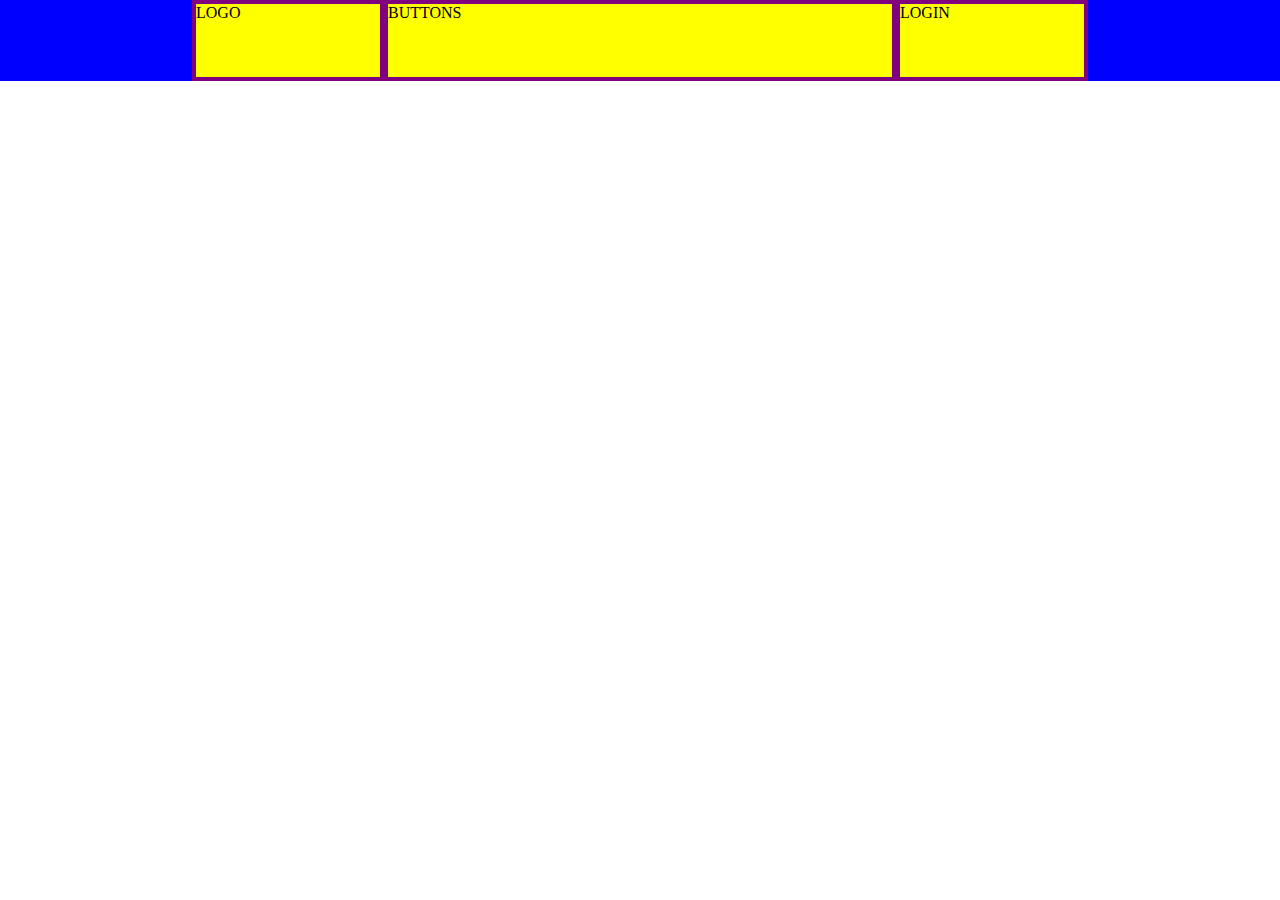
==== css/index.html @ d60beeab "add header sections with colored blocks" ====
<!DOCTYPE html>
<html lang="en">

<head>
    <meta charset="UTF-8">
    <meta name="viewport" content="width=device-width, initial-scale=1.0">
    <title>Discord</title>
    <link rel="stylesheet" href="/css/style.css">
</head>

<body class="debug">

    <header id="site_header">
        <div class="container-header">
            <div class="logo">LOGO</div>
            <div class="buttons">BUTTONS</div>
            <div class="login">LOGIN</div>
        </div>
    </header>
    <!-- Header -->


    <main id="site_main"></main>
    <!-- /#site_main -->


    <footer id="site_footer"></footer>
    <!-- /#site_footer -->





</body>

</html>
---- css/style.css ----
/* Debug */

.debug #site_header {
    height: 81px;
    background-color: blue;
}

.debug .logo {
    height: 81px;
    background-color: yellow;
    border: 4px solid purple;

}

.debug .buttons {
    height: 81px;
    background-color: yellow;
    border: 4px solid purple;
}

.debug .login {
    height: 81px;
    background-color: yellow;
    border: 4px solid purple;
    }

/* Common */
* {
    padding: 0;
    margin: 0;
    box-sizing: border-box;
}


.container {
    display: flex;
}

.container-header {
    display: flex;
    justify-content: center;
}

.logo {
    width: 15%;
}

.buttons {
    width: 40%;
}

.login {
    width: 15%;
}

#site_header {
    width: 100%;
}
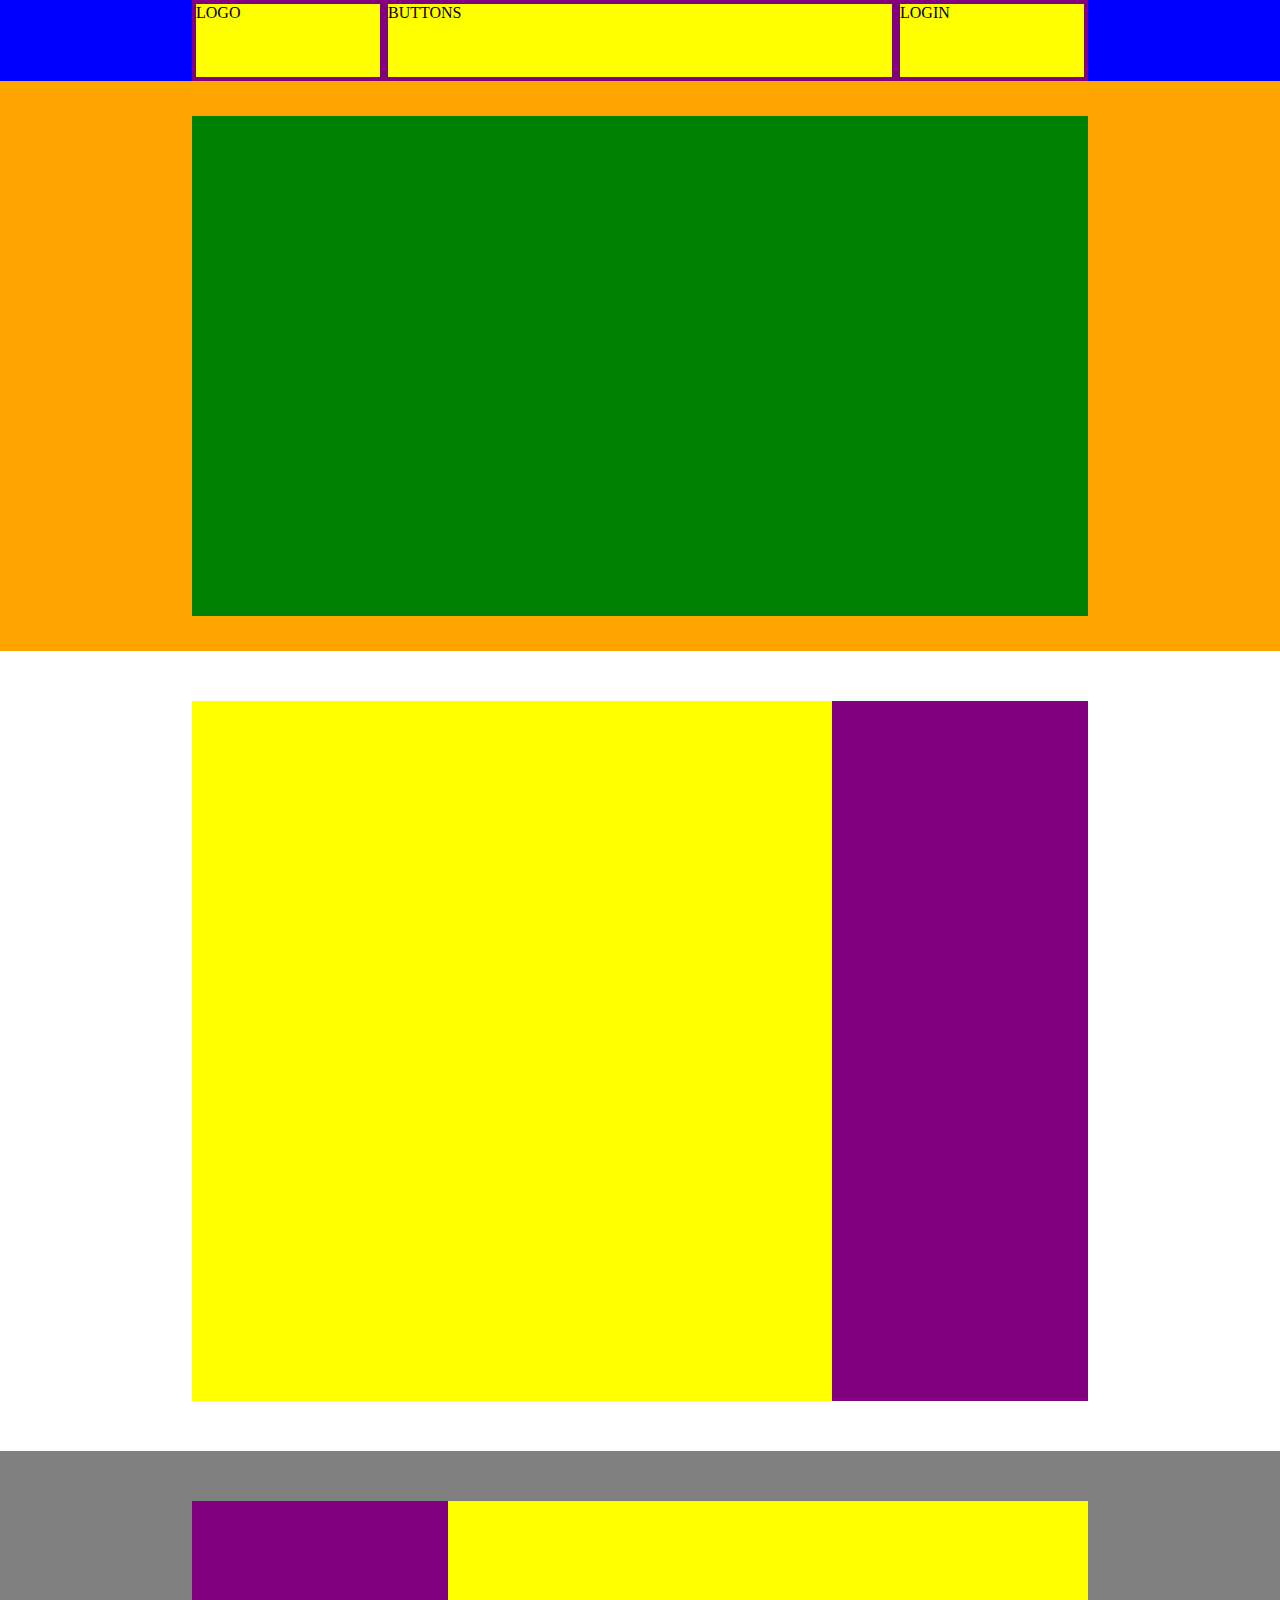
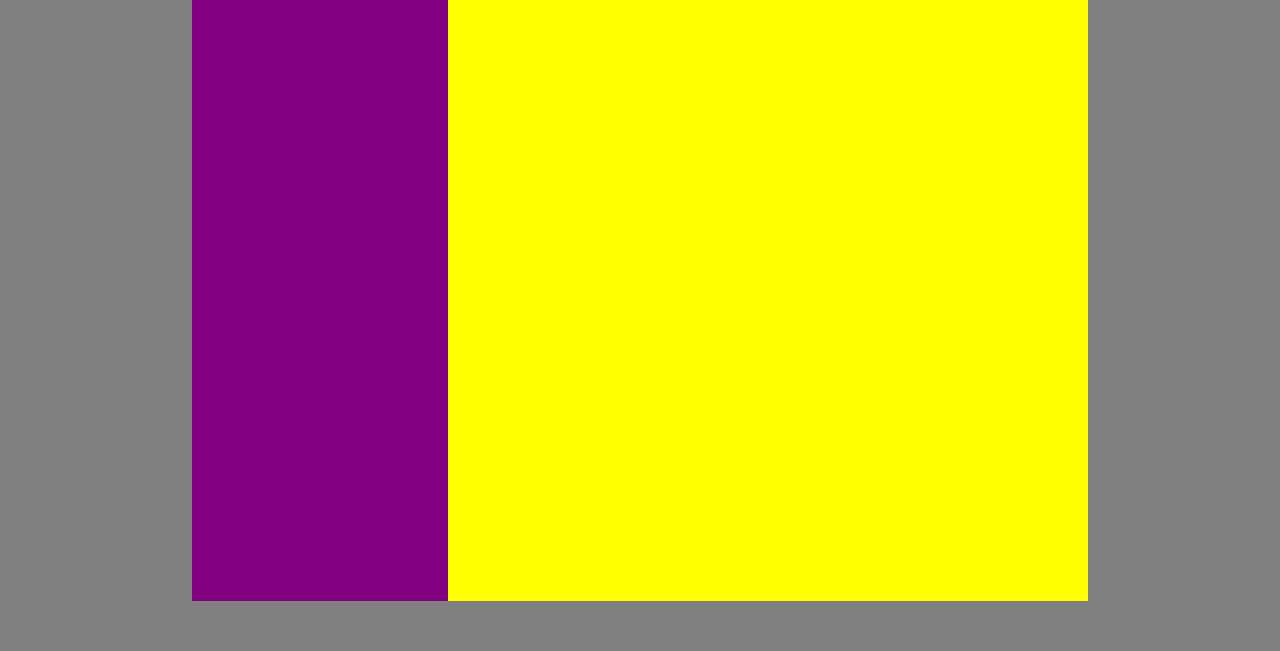
==== commit 17ecb131: "add white and grey section (image and content)" ====
--- a/css/index.html
+++ b/css/index.html
@@ -20,8 +20,33 @@
     <!-- Header -->
 
 
-    <main id="site_main"></main>
+
+
+
+
+
+    <main id="site_main">
+        <div class="container banner">
+            <div class="banner-content"></div>
+        </div>
+        <div class="container white-section">
+            <div class="image"></div>
+            <div class="content"></div>
+        </div>
+        <div class="container grey-section">
+            <div class="content"></div>
+            <div class="image"></div>
+        </div>
+
+    </main>
     <!-- /#site_main -->
+
+
+
+
+
+
+
 
 
     <footer id="site_footer"></footer>
--- a/css/style.css
+++ b/css/style.css
@@ -22,7 +22,37 @@
     height: 81px;
     background-color: yellow;
     border: 4px solid purple;
-    }
+}
+
+.debug .banner {
+    height: 570px;
+    background-color: orange;
+}
+
+.debug .banner-content {
+    height: 500px;
+    background-color: green;
+}
+
+.debug .white-section {
+    height: 800px;
+    background-color: white;
+}
+
+.debug .image {
+    height: 700px;
+    background-color: yellow;
+}
+
+.debug .content {
+    height: 700px;
+    background-color: purple;
+}
+
+.debug .grey-section {
+    height: 800px;
+    background-color: grey;
+}
 
 /* Common */
 * {
@@ -55,4 +85,27 @@
 
 #site_header {
     width: 100%;
+}
+
+.banner-content {
+    width: 70%;
+}
+
+.banner {
+    justify-content: center;
+    align-items: center;
+}
+
+.white-section,
+.grey-section {
+    justify-content: center;
+    align-items: center;
+}
+
+.image {
+    width: 50%;
+}
+
+.content {
+    width: 20%;
 }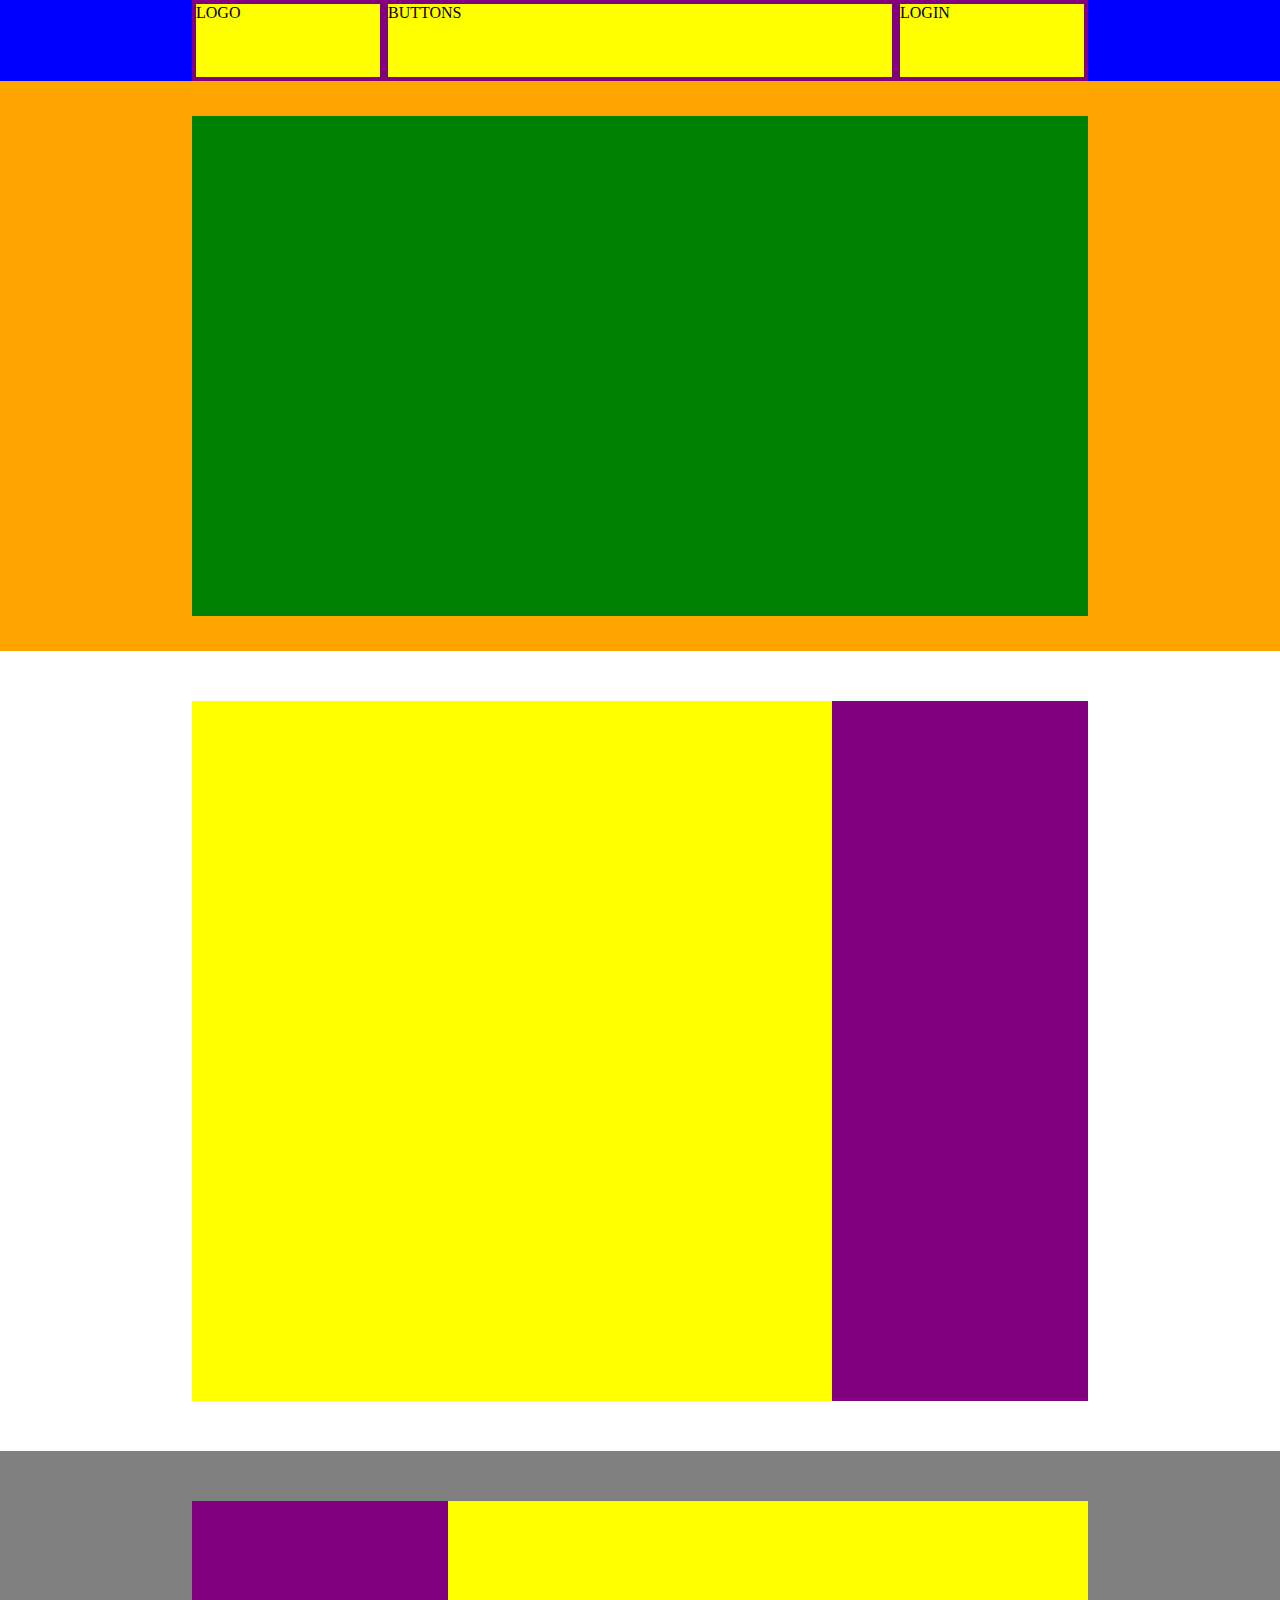
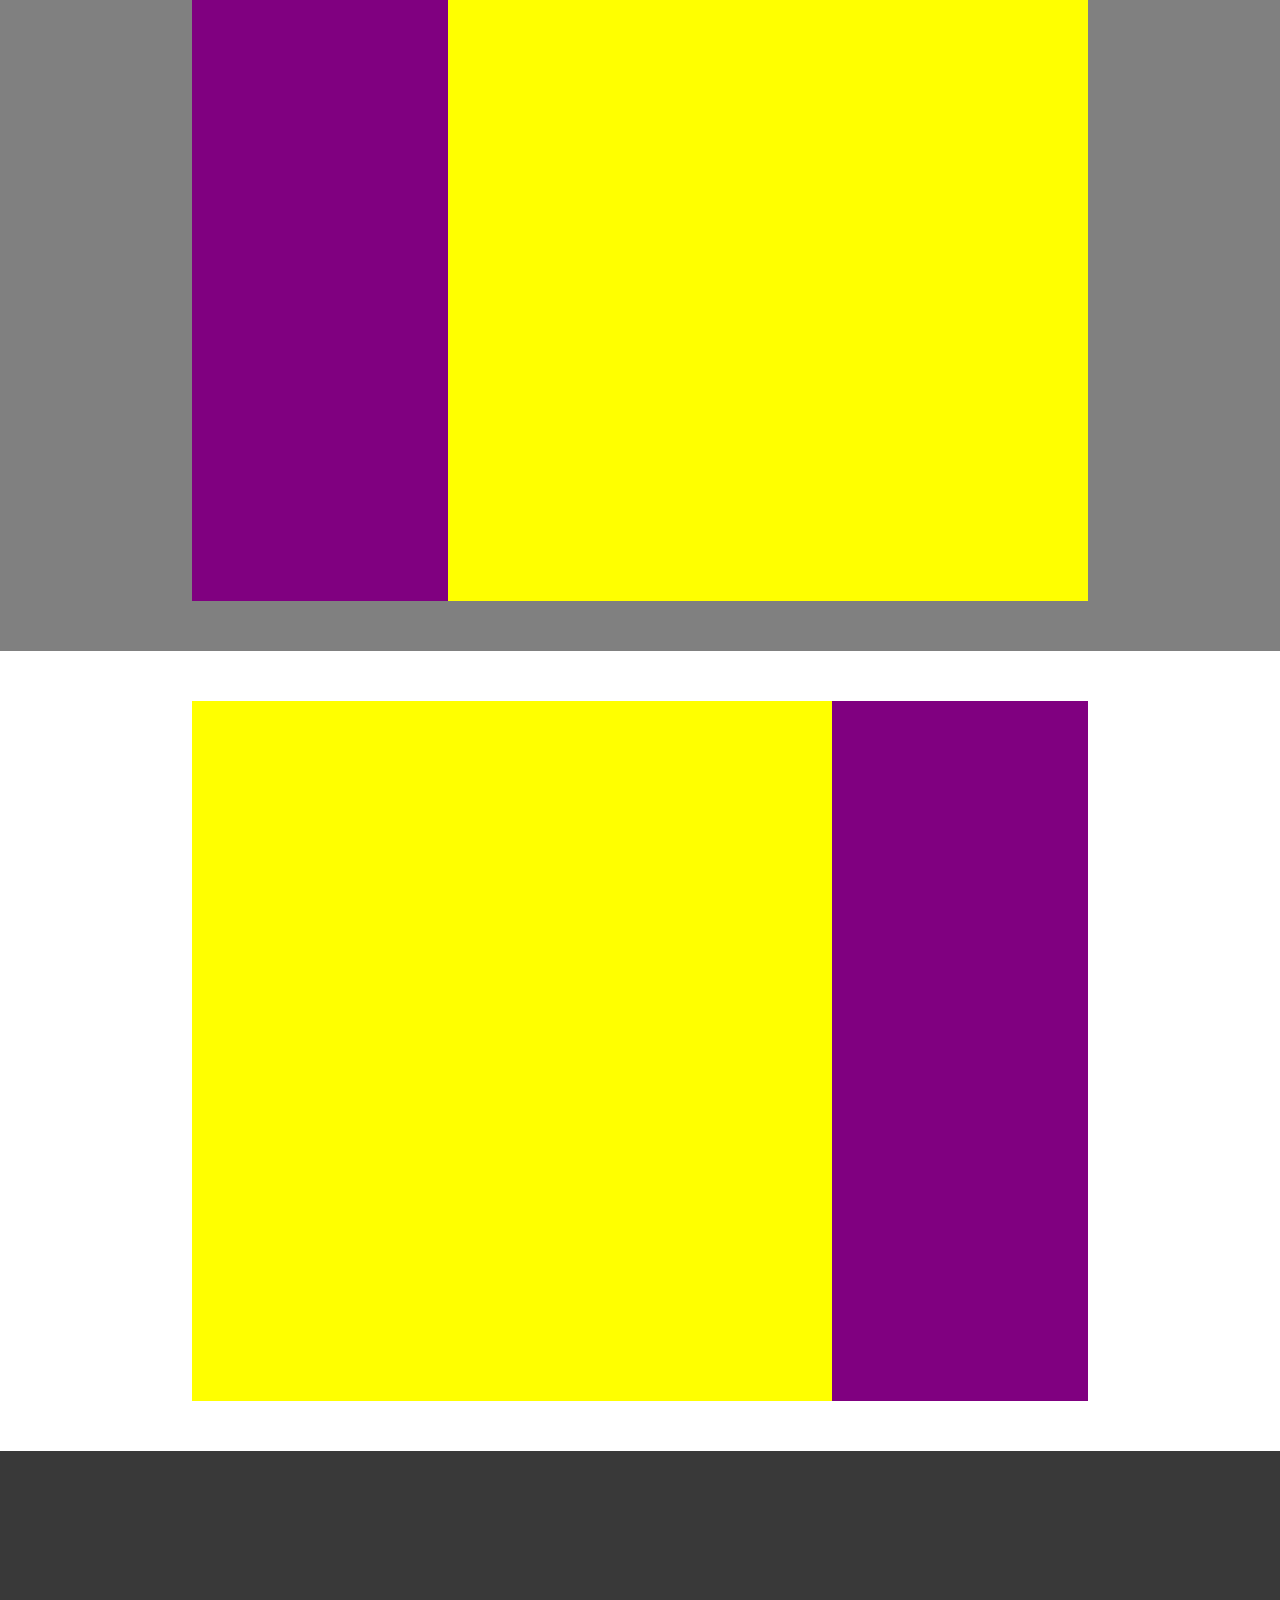
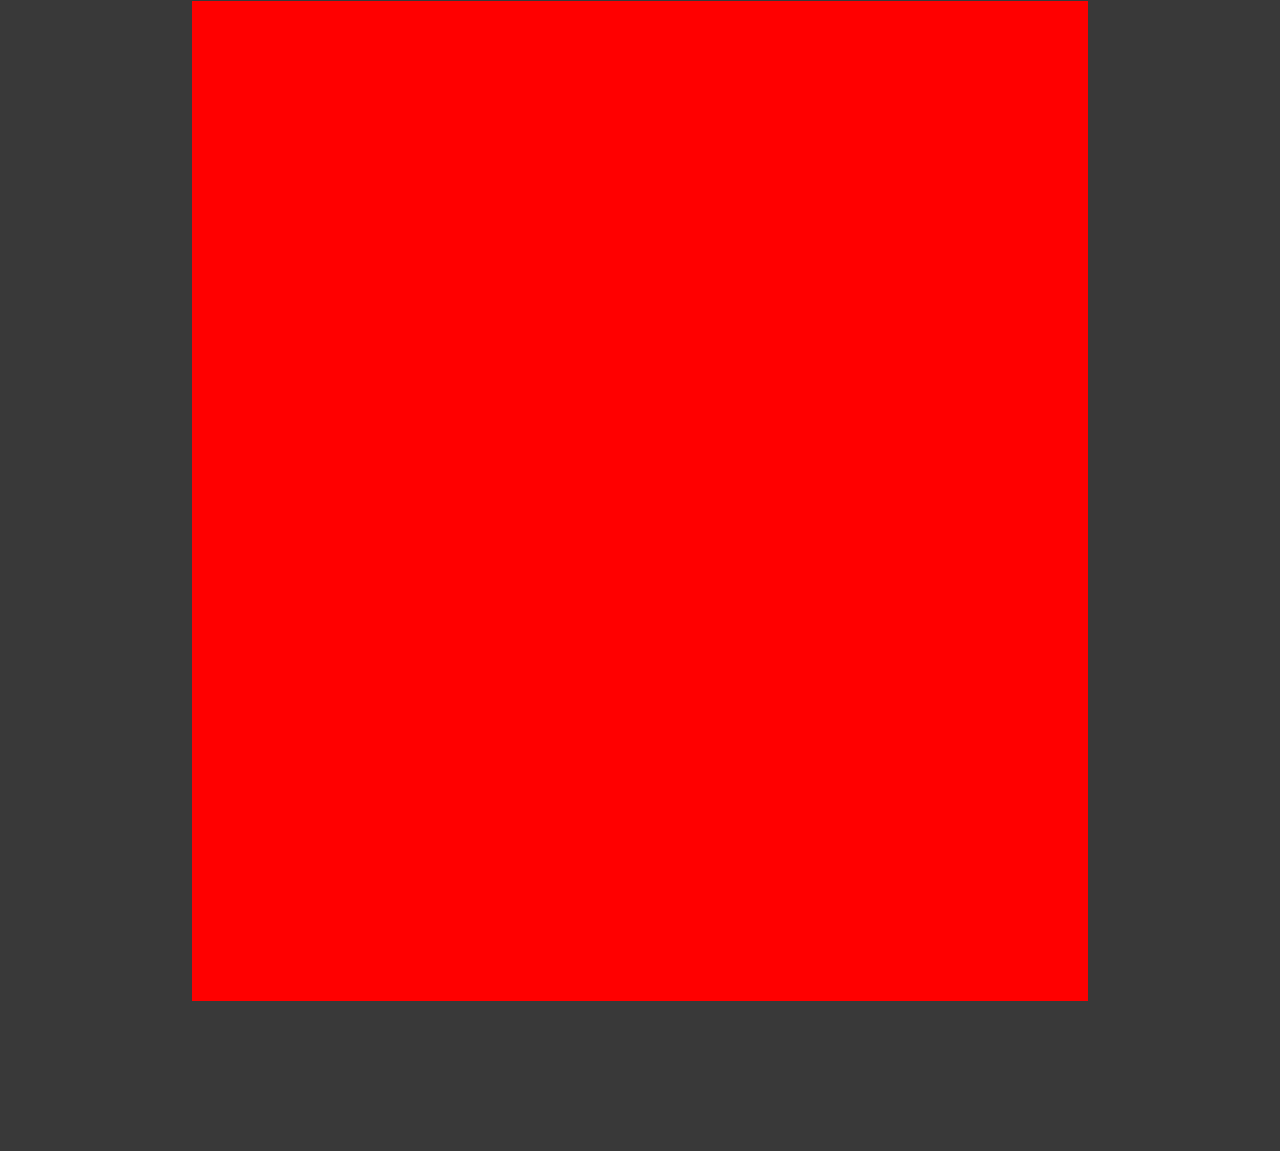
==== commit d9000021: "add big grey section" ====
--- a/css/index.html
+++ b/css/index.html
@@ -37,6 +37,14 @@
             <div class="content"></div>
             <div class="image"></div>
         </div>
+        <div class="container white-section">
+            <div class="image"></div>
+            <div class="content"></div>
+        </div>
+        <div class=" container technology-section">
+            <div class="technology-content"></div>
+        </div>
+
 
     </main>
     <!-- /#site_main -->
--- a/css/style.css
+++ b/css/style.css
@@ -54,6 +54,17 @@
     background-color: grey;
 }
 
+.debug .technology-section {
+    height: 1300px;
+    background-color: rgb(57, 57, 57);
+}
+
+.debug .technology-content {
+    height: 1000px;
+    background-color: red;
+}
+
+
 /* Common */
 * {
     padding: 0;
@@ -91,13 +102,11 @@
     width: 70%;
 }
 
-.banner {
-    justify-content: center;
-    align-items: center;
-}
 
+.banner,
 .white-section,
-.grey-section {
+.grey-section,
+.technology-section {
     justify-content: center;
     align-items: center;
 }
@@ -108,4 +117,9 @@
 
 .content {
     width: 20%;
+}
+
+
+.technology-content {
+    width: 70%;
 }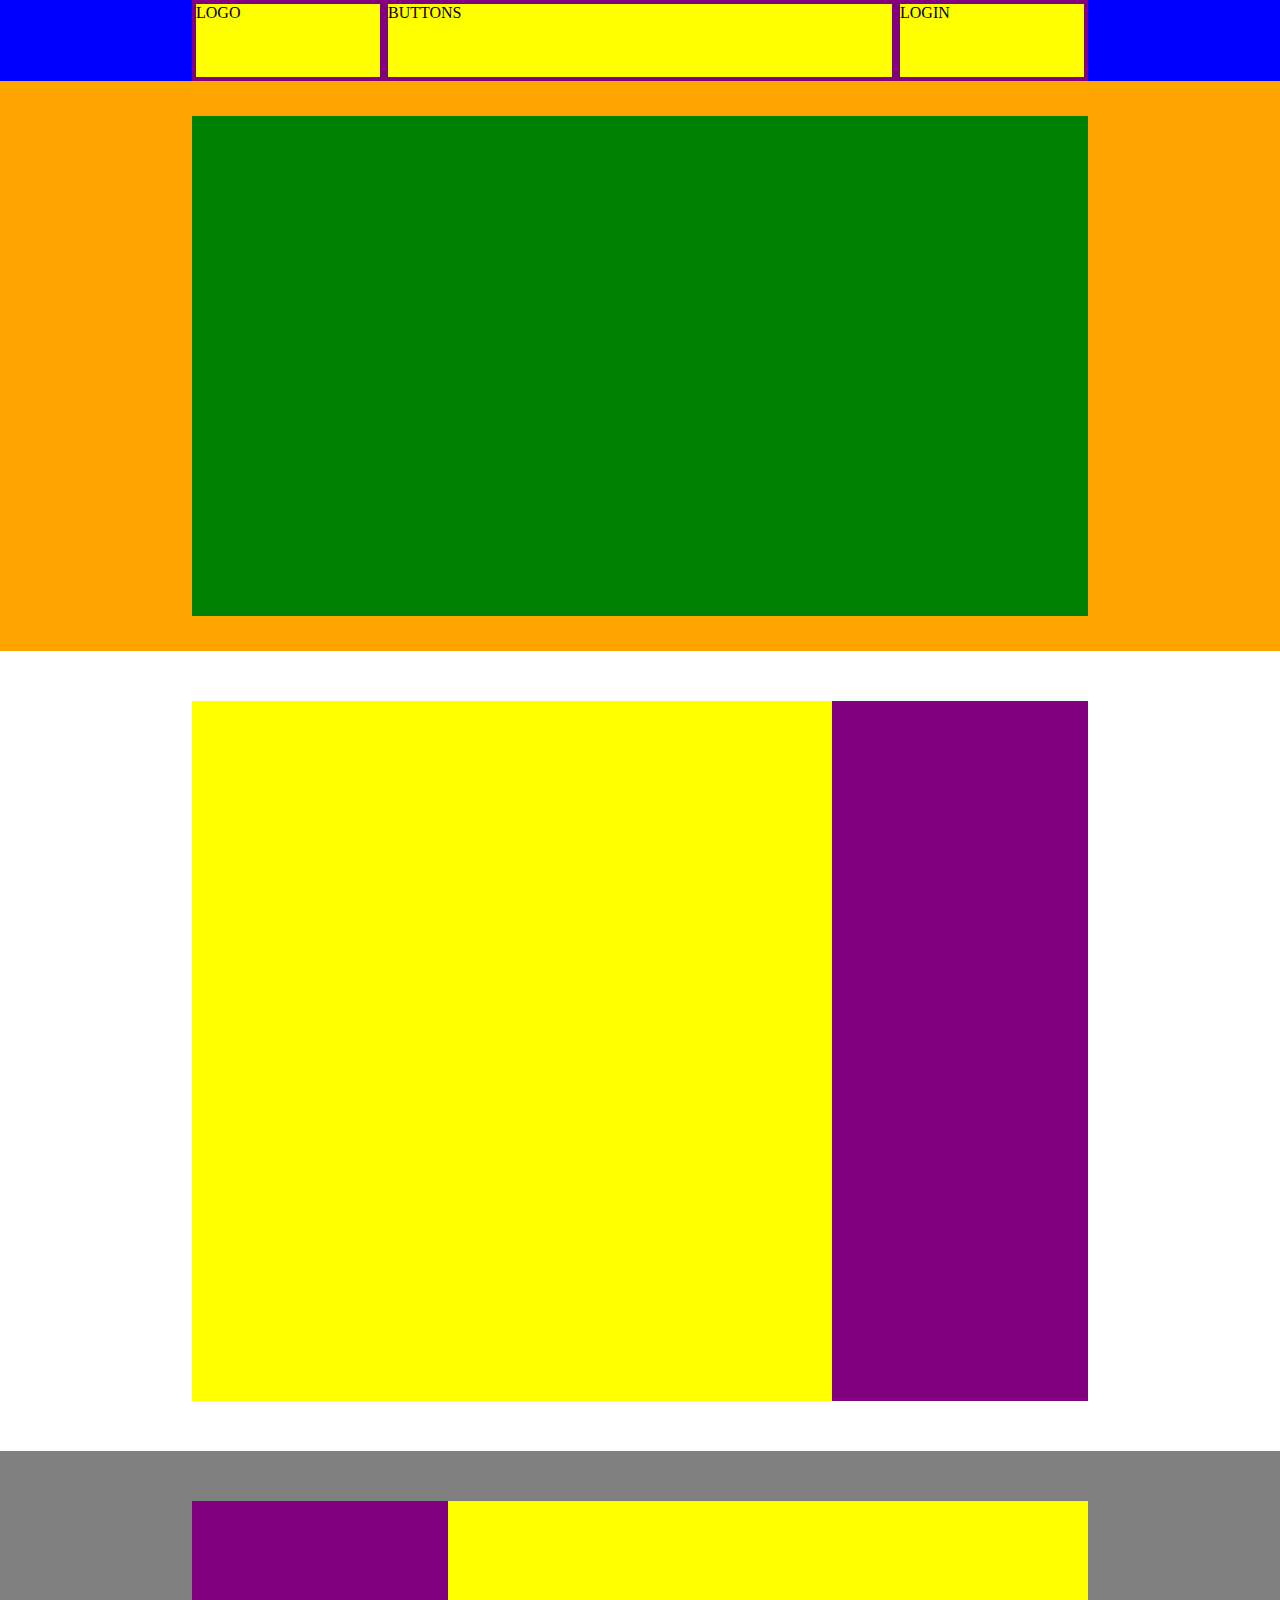
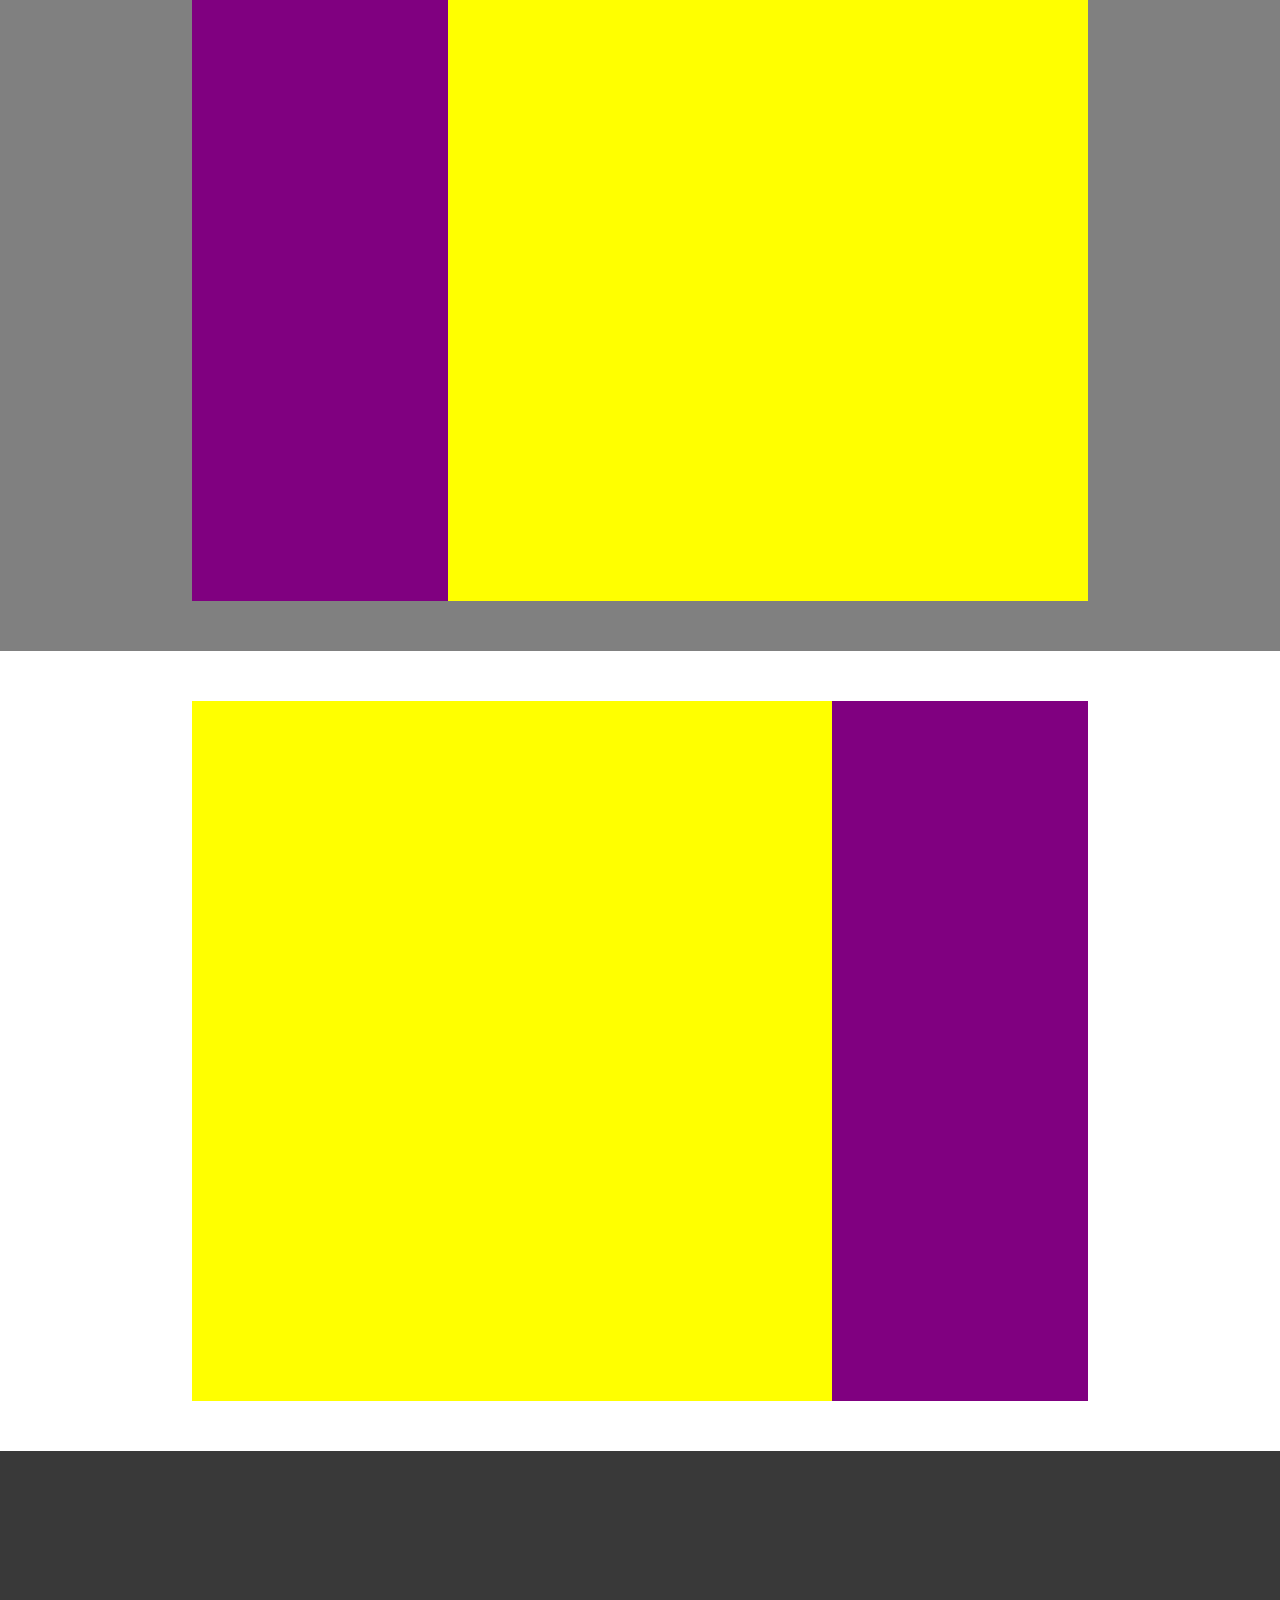
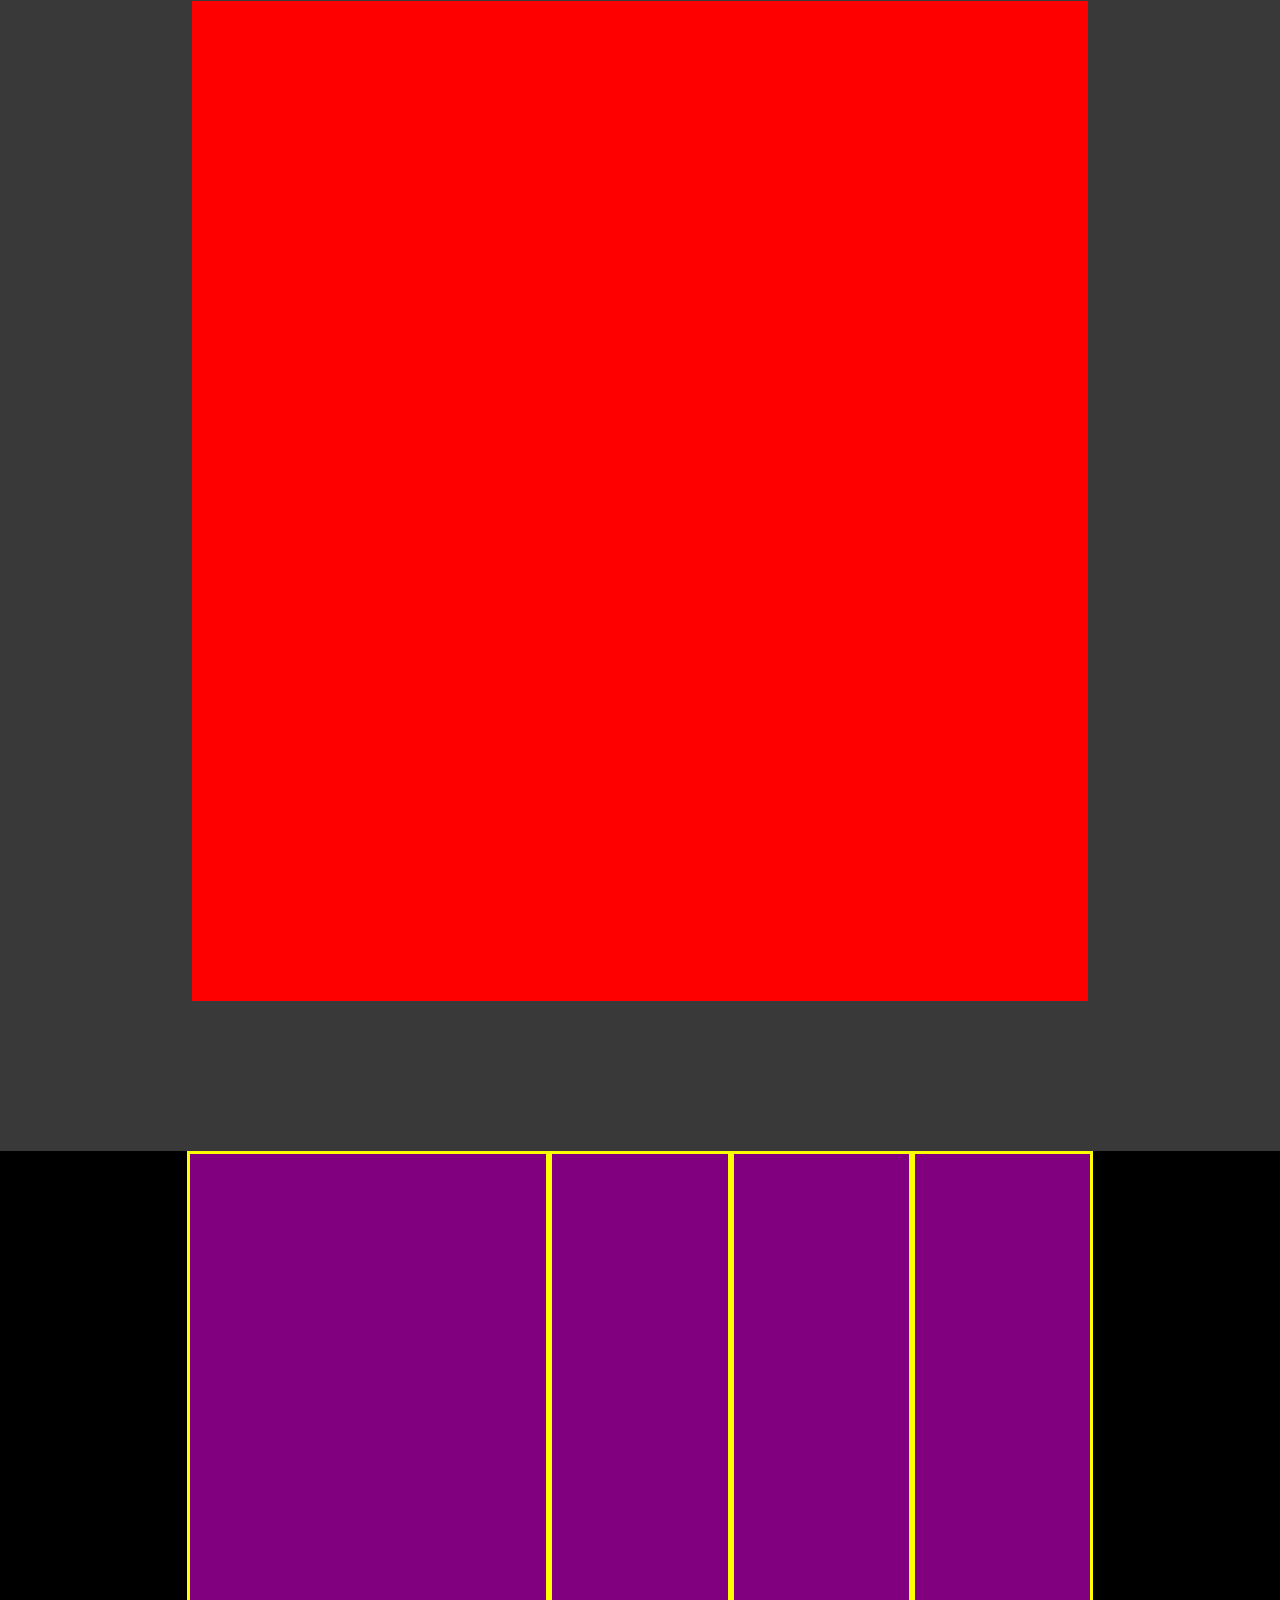
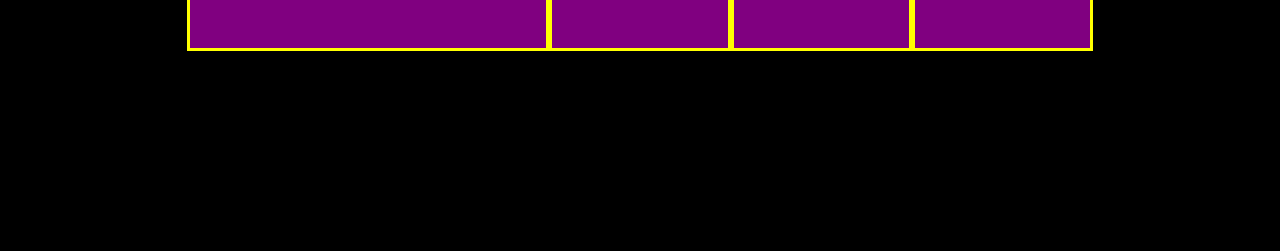
==== commit fe55c89d: "add columns" ====
--- a/css/index.html
+++ b/css/index.html
@@ -57,8 +57,14 @@
 
 
 
-    <footer id="site_footer"></footer>
-    <!-- /#site_footer -->
+    <footer id="site_footer">
+        <div class="container footer-col">
+            <div class="col-4"></div>
+            <div class="col-2"></div>
+            <div class="col-2"></div>
+            <div class="col-2"></div>
+        </div>
+        <!-- /#site_footer -->
 
 
 
--- a/css/style.css
+++ b/css/style.css
@@ -64,6 +64,27 @@
     background-color: red;
 }
 
+.debug footer {
+    height: 700px;
+    background-color: black;
+}
+
+.debug .col-4 {
+    height: 500px;
+    background-color: purple;
+    border: 3px solid yellow;
+}
+
+.debug .col-2 {
+    height: 500px;
+    background-color: purple;
+    border: 3px solid yellow;
+}
+
+.debug .signup {
+    height: 130px;
+    background-color: green;
+}
 
 /* Common */
 * {
@@ -82,7 +103,8 @@
     justify-content: center;
 }
 
-.logo {
+.logo,
+.login {
     width: 15%;
 }
 
@@ -90,15 +112,12 @@
     width: 40%;
 }
 
-.login {
-    width: 15%;
-}
-
 #site_header {
     width: 100%;
 }
 
-.banner-content {
+.banner-content,
+.technology-content {
     width: 70%;
 }
 
@@ -106,7 +125,8 @@
 .banner,
 .white-section,
 .grey-section,
-.technology-section {
+.technology-section,
+.footer-col {
     justify-content: center;
     align-items: center;
 }
@@ -119,7 +139,10 @@
     width: 20%;
 }
 
+.col-4 {
+    width: calc(85% / 12 * 4);
+}
 
-.technology-content {
-    width: 70%;
+.col-2 {
+    width: calc(85% / 12 * 2);
 }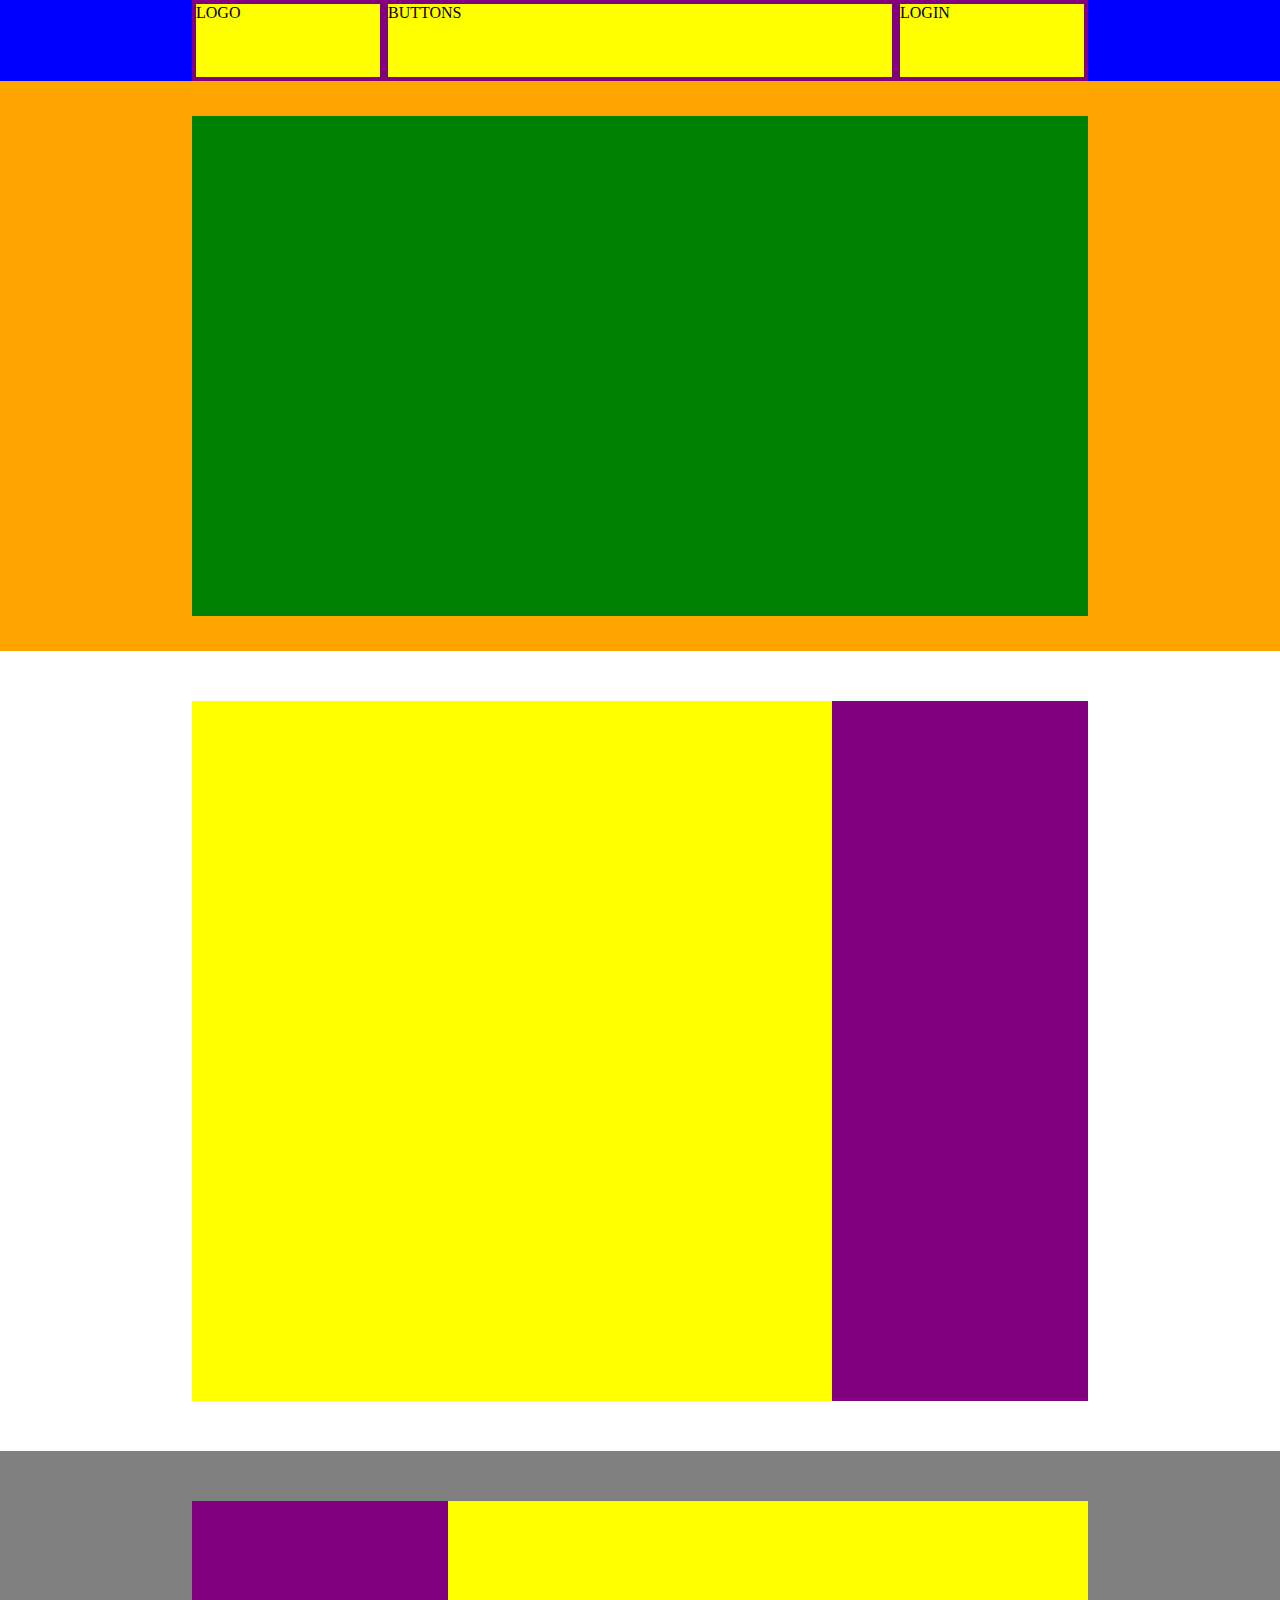
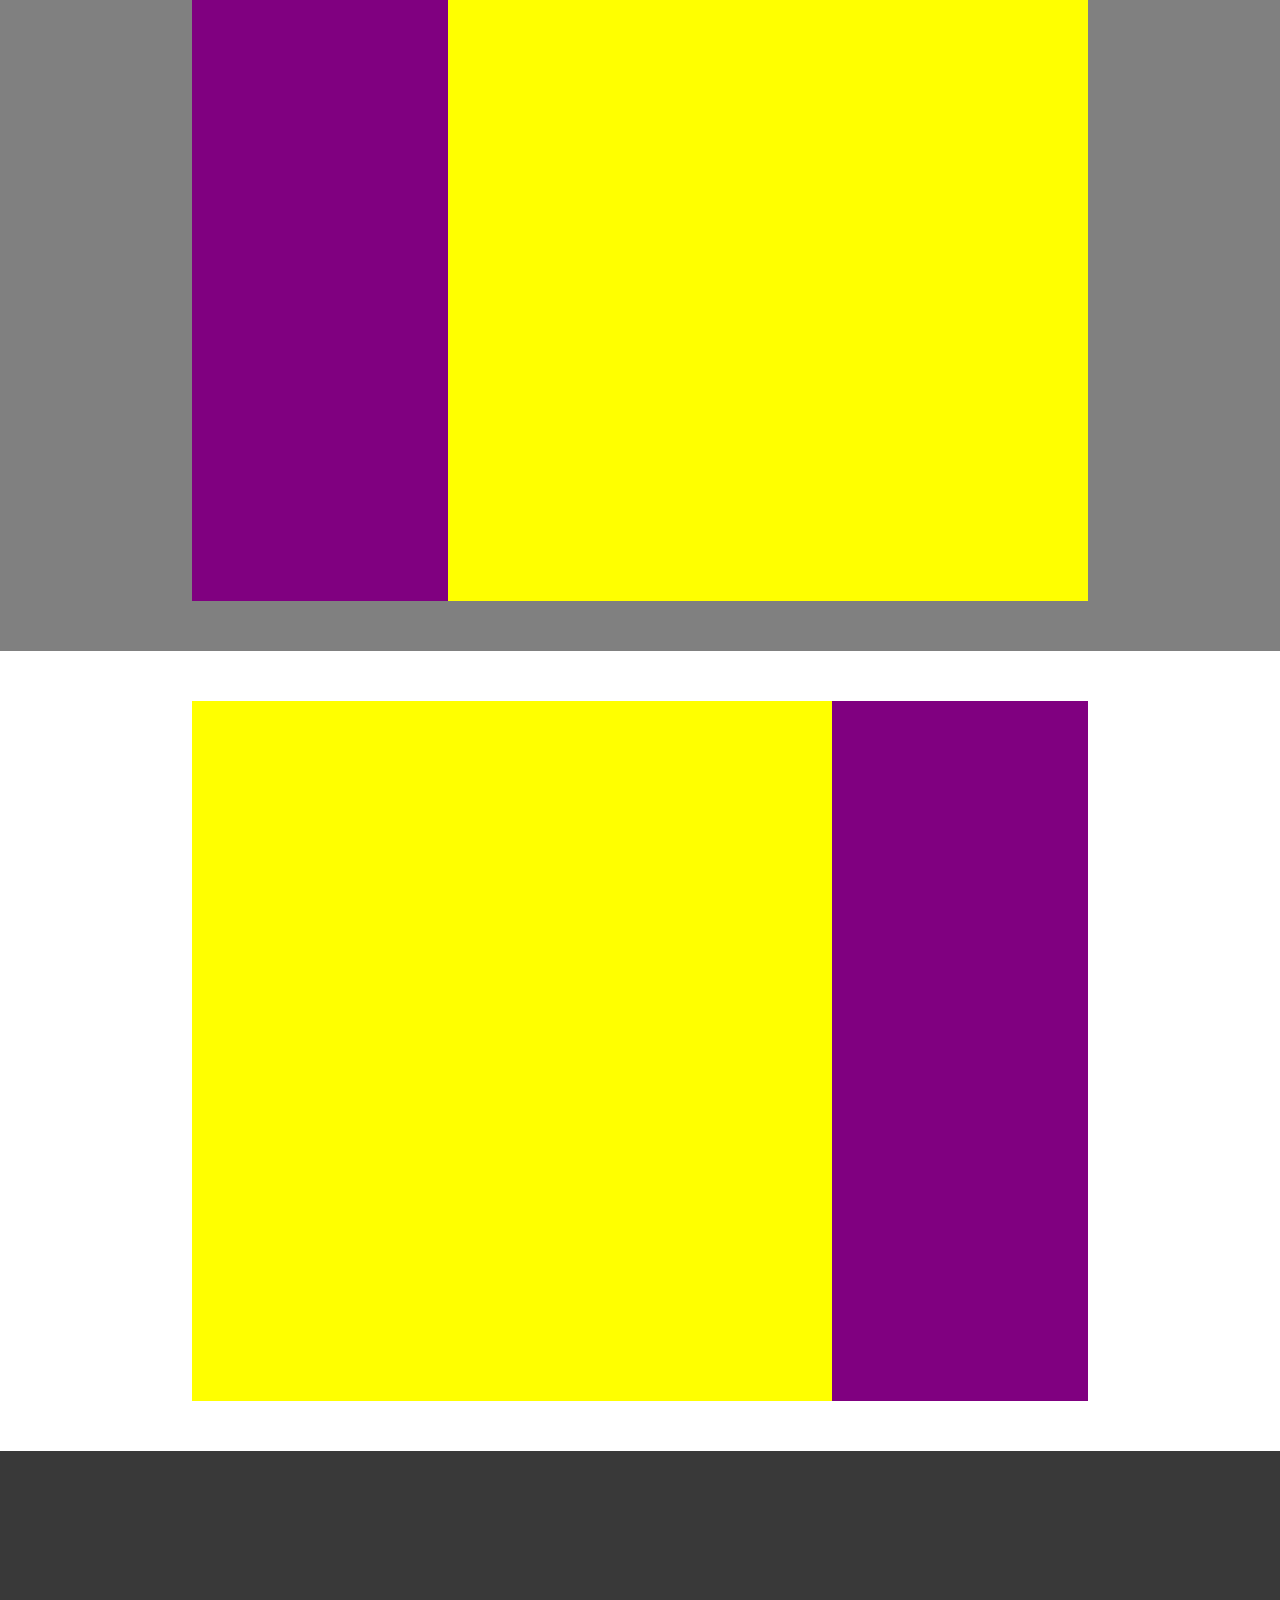
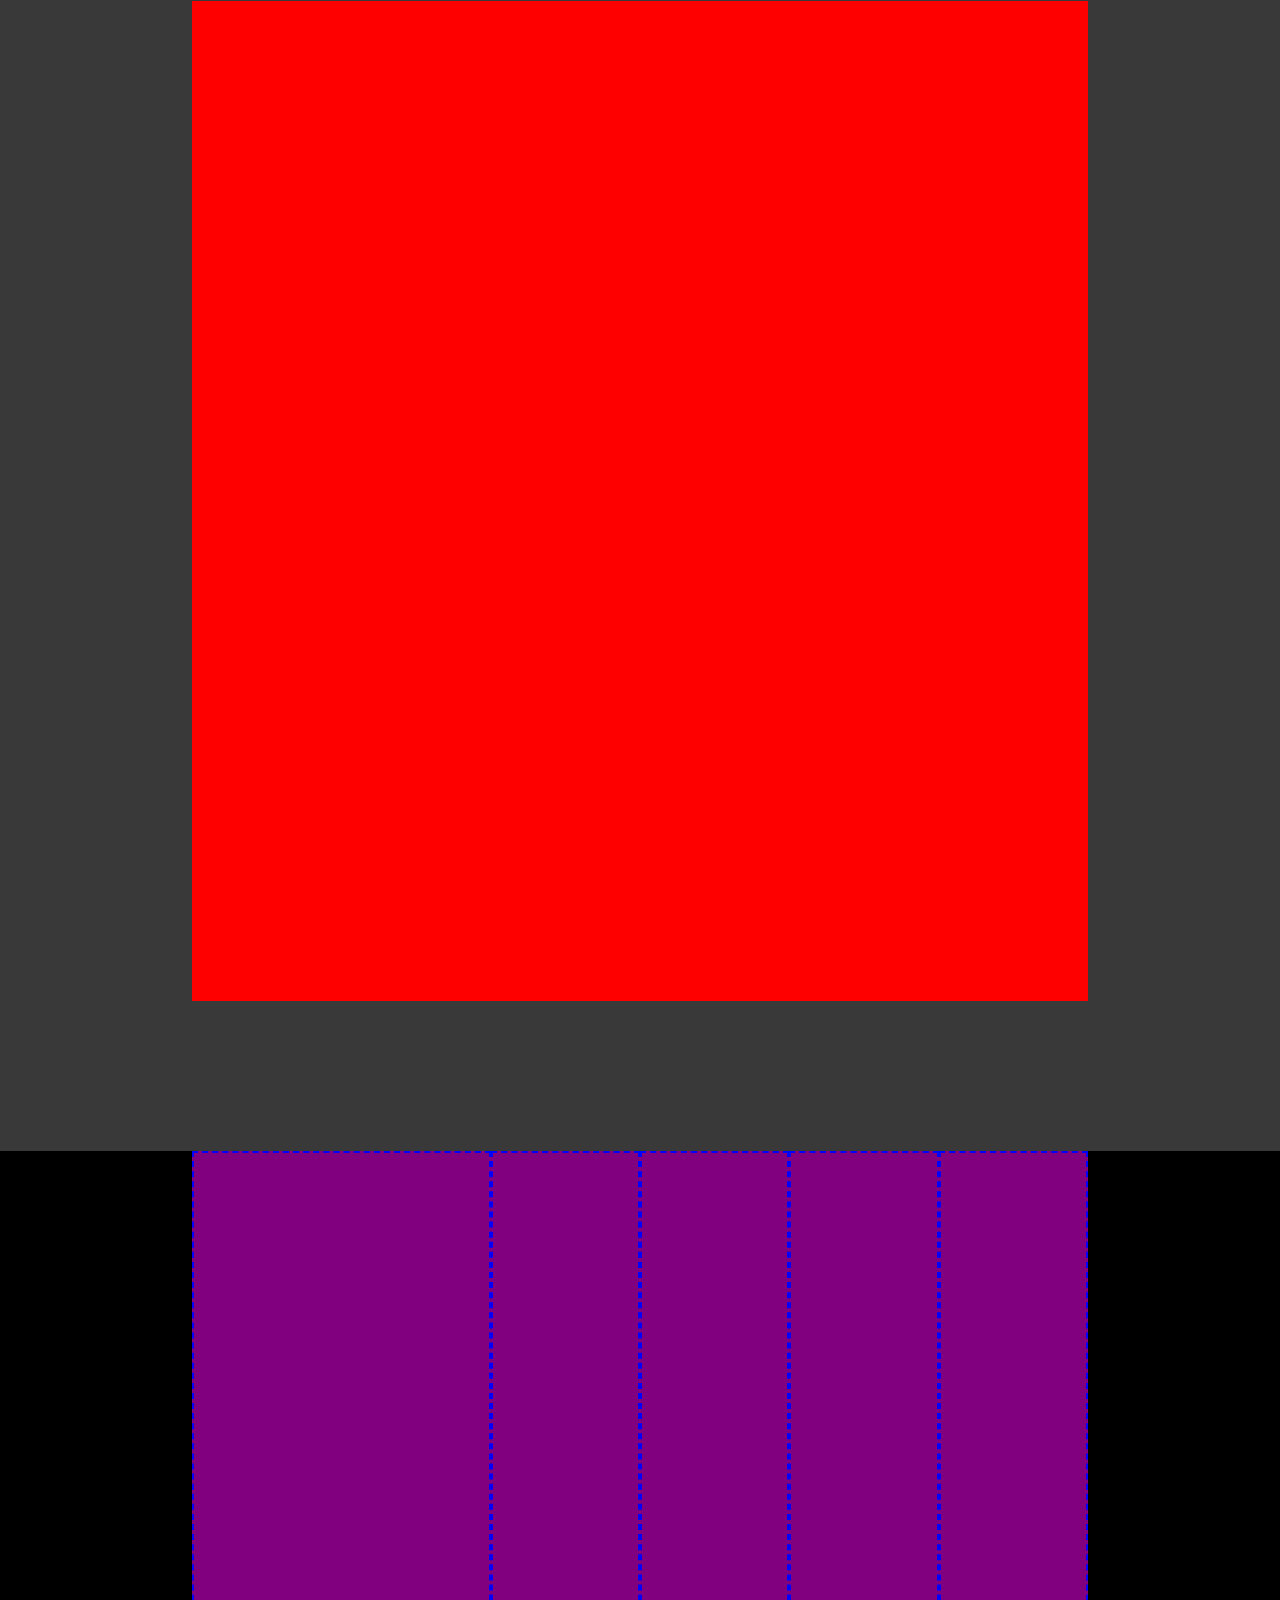
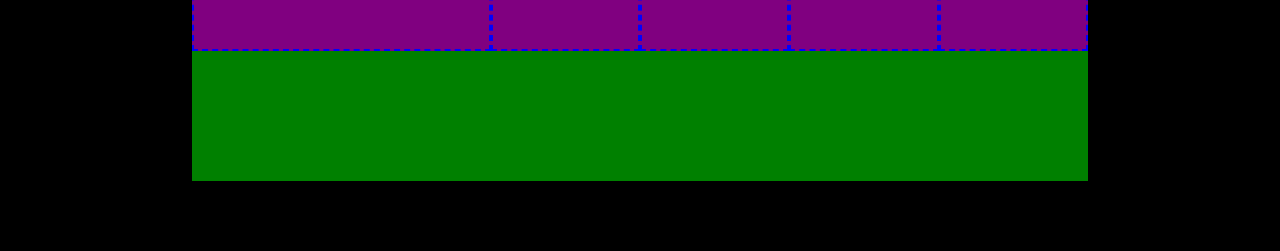
==== commit 13973a9f: "fix columns and add last part of footer" ====
--- a/css/index.html
+++ b/css/index.html
@@ -58,12 +58,26 @@
 
 
     <footer id="site_footer">
-        <div class="container footer-col">
-            <div class="col-4"></div>
-            <div class="col-2"></div>
-            <div class="col-2"></div>
-            <div class="col-2"></div>
+      
+        <div class="container">
+            <div class="row">
+                <div class="col-4"></div>
+                <div class="col-2"></div>
+                <div class="col-2"></div>
+                <div class="col-2"></div>
+                <div class="col-2"></div>
+            </div>
         </div>
+
+        <div class="container-signup">
+            <div class="signup"></div>
+        </div>
+      
+
+    
+        
+    
+    </footer>
         <!-- /#site_footer -->
 
 
--- a/css/style.css
+++ b/css/style.css
@@ -64,21 +64,25 @@
     background-color: red;
 }
 
-.debug footer {
+.debug #site_footer {
     height: 700px;
     background-color: black;
 }
 
+.debug .row {
+    background-color: yellow;
+    height: 500px;
+    width: 70%;
+}
+
 .debug .col-4 {
-    height: 500px;
     background-color: purple;
-    border: 3px solid yellow;
+    border: 2px dashed blue;
 }
 
 .debug .col-2 {
-    height: 500px;
     background-color: purple;
-    border: 3px solid yellow;
+    border: 2px dashed blue;
 }
 
 .debug .signup {
@@ -92,7 +96,6 @@
     margin: 0;
     box-sizing: border-box;
 }
-
 
 .container {
     display: flex;
@@ -125,8 +128,7 @@
 .banner,
 .white-section,
 .grey-section,
-.technology-section,
-.footer-col {
+.technology-section {
     justify-content: center;
     align-items: center;
 }
@@ -139,10 +141,24 @@
     width: 20%;
 }
 
-.col-4 {
-    width: calc(85% / 12 * 4);
+.row {
+    display: flex;
+    margin: auto;
 }
 
 .col-2 {
-    width: calc(85% / 12 * 2);
+    width: calc(100% / 12 * 2);
+}
+
+.col-4 {
+    width: calc(100% / 12 * 4);
+}
+
+.signup {
+    width: 70%;
+}
+
+.container-signup {
+    display: flex;
+    justify-content: center;
 }